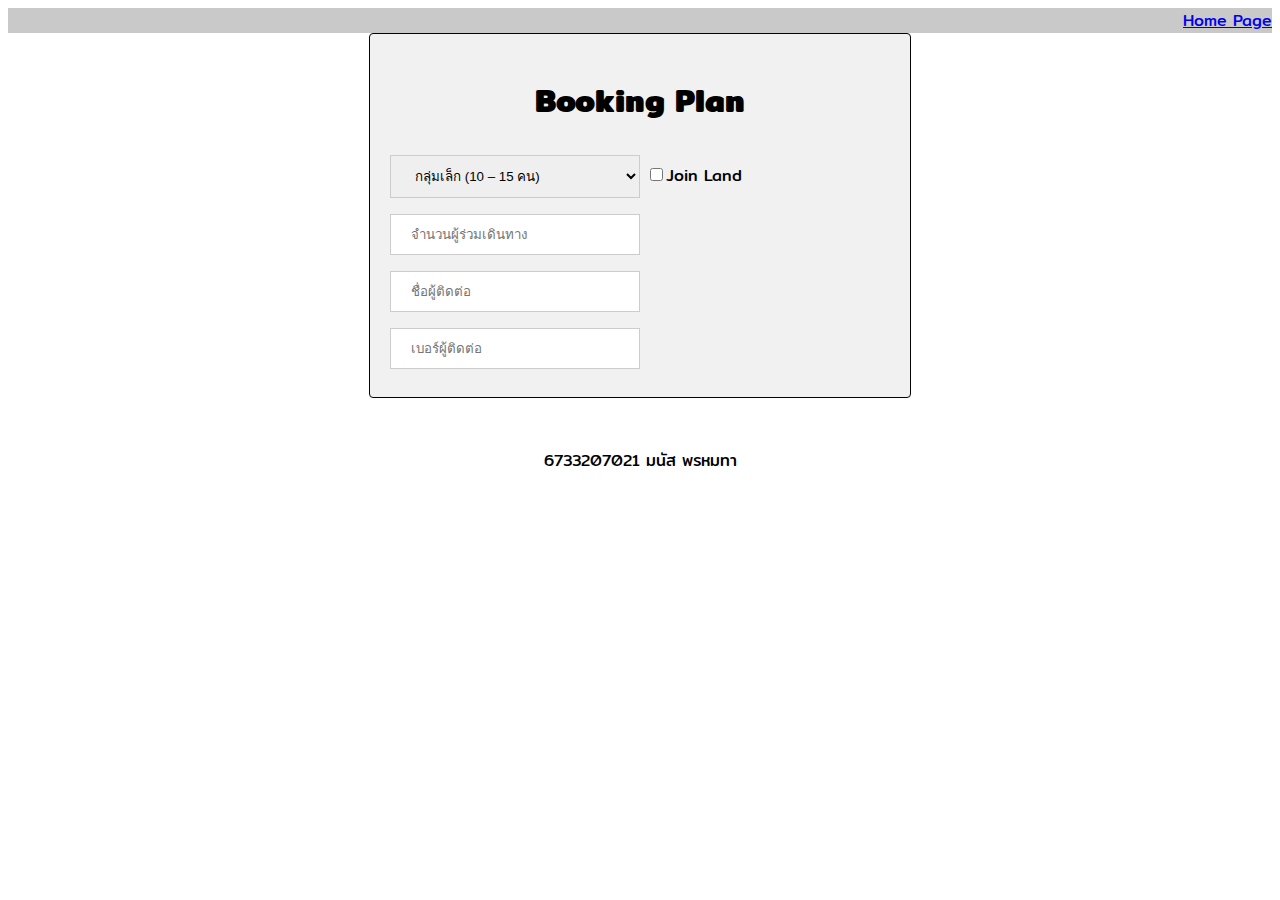
==== booking.html @ f06140b0 "initial commit" ====
<!DOCTYPE html>
<html lang="en">
    <head>
        <title>Booking</title>
        <link rel="stylesheet" href="style.css">
    </head>

    <body>
        <nav>
            <a href="index.html" >Home Page</a>
        </nav>
        <div class="container">
            <h1>Booking Plan</h1>
            <select name="group" id="group">
                <option value="small">กลุ่มเล็ก (10 – 15 คน)</option>
                <option value="normal">กลุ่มมาตรฐาน (35-40 คน)</option>
            </select>
            <input type="checkbox" id="agree" name="agree">Join Land
            <input type="number" id="quantity" name="quantity" min="1" placeholder="จำนวนผู้ร่วมเดินทาง">
            <input type="text" id="contact_name" name="contact_name" placeholder="ชื่อผู้ติดต่อ">
            <input type="tel" id="contact_number" name="contact_number" placeholder="เบอร์ผู้ติดต่อ">
        </div>
        <div class="bottom_id"><span>6733207021 มนัส พรหมทา</span></div>
    </body>
</html>
---- style.css ----
@import url('https://fonts.googleapis.com/css2?family=Mitr:wght@200;400;600&display=swap');

body {
    font-family: 'Mitr', sans-serif;
}

.input_detail {
    font-size: 2em;
    font-weight: bold;
    margin: 0;
    text-align: center;
}

nav {
    background: #c9c9c9;
    color: rgb(0, 0, 0);
    text-align: right;
}

.detail {
    padding: 5px 50px;
    margin: 50px;
}

img {
    border: 1px solid #ddd;
    border-radius: 4px;
    padding: 5px;
    height: 300px;
}

table {
    width: 100%;
}

h1 {
    text-align: center;
}

.image {
    display: flex;
    justify-content: center;
}

.container {
    display: block;
    margin-left: auto;
    margin-right: auto;
    width: 500px;
    background-color:#f1f1f1;
    border: 1px solid #030303;
    border-radius: 4px;
    padding: 20px;
}

.bottom_id{
    padding: 50px;
    text-align: center;
    margin-left: auto;
    margin-right: auto;
}

input[type=text], input[type=tel], input[type=number], select {
    width: 250px;
    padding: 12px 20px;
    margin: 8px 0;
    display: inline-block;
    border: 1px solid #ccc;
    box-sizing: border-box;
}
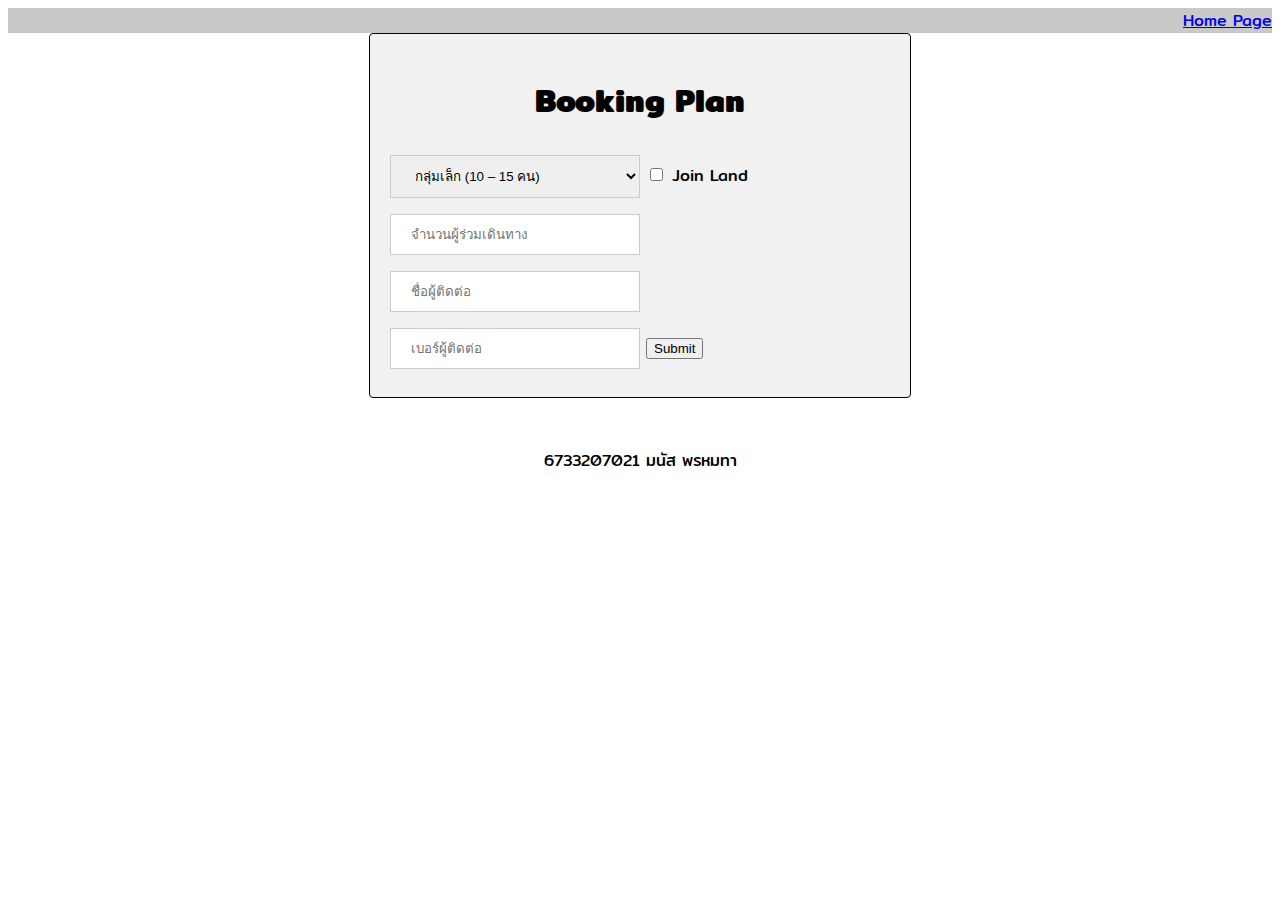
==== commit 3f0770ad: "Final" ====
--- a/booking.html
+++ b/booking.html
@@ -3,6 +3,7 @@
     <head>
         <title>Booking</title>
         <link rel="stylesheet" href="style.css">
+        <script src="booking.js"></script>
     </head>
 
     <body>
@@ -15,10 +16,12 @@
                 <option value="small">กลุ่มเล็ก (10 – 15 คน)</option>
                 <option value="normal">กลุ่มมาตรฐาน (35-40 คน)</option>
             </select>
-            <input type="checkbox" id="agree" name="agree">Join Land
+            <input type="checkbox" id="agree" name="agree">
+            <label for="agree">Join Land</label>
             <input type="number" id="quantity" name="quantity" min="1" placeholder="จำนวนผู้ร่วมเดินทาง">
             <input type="text" id="contact_name" name="contact_name" placeholder="ชื่อผู้ติดต่อ">
             <input type="tel" id="contact_number" name="contact_number" placeholder="เบอร์ผู้ติดต่อ">
+            <input type="submit" id="summit_button" name="summit_button" onclick="checkList()">
         </div>
         <div class="bottom_id"><span>6733207021 มนัส พรหมทา</span></div>
     </body>
--- a/style.css
+++ b/style.css
@@ -60,6 +60,12 @@
     margin-right: auto;
 }
 
+.summit_button {
+    padding: 5px 10px;
+    border-radius: 8px;
+    border: 1px solid #AAA;
+}
+
 input[type=text], input[type=tel], input[type=number], select {
     width: 250px;
     padding: 12px 20px;
